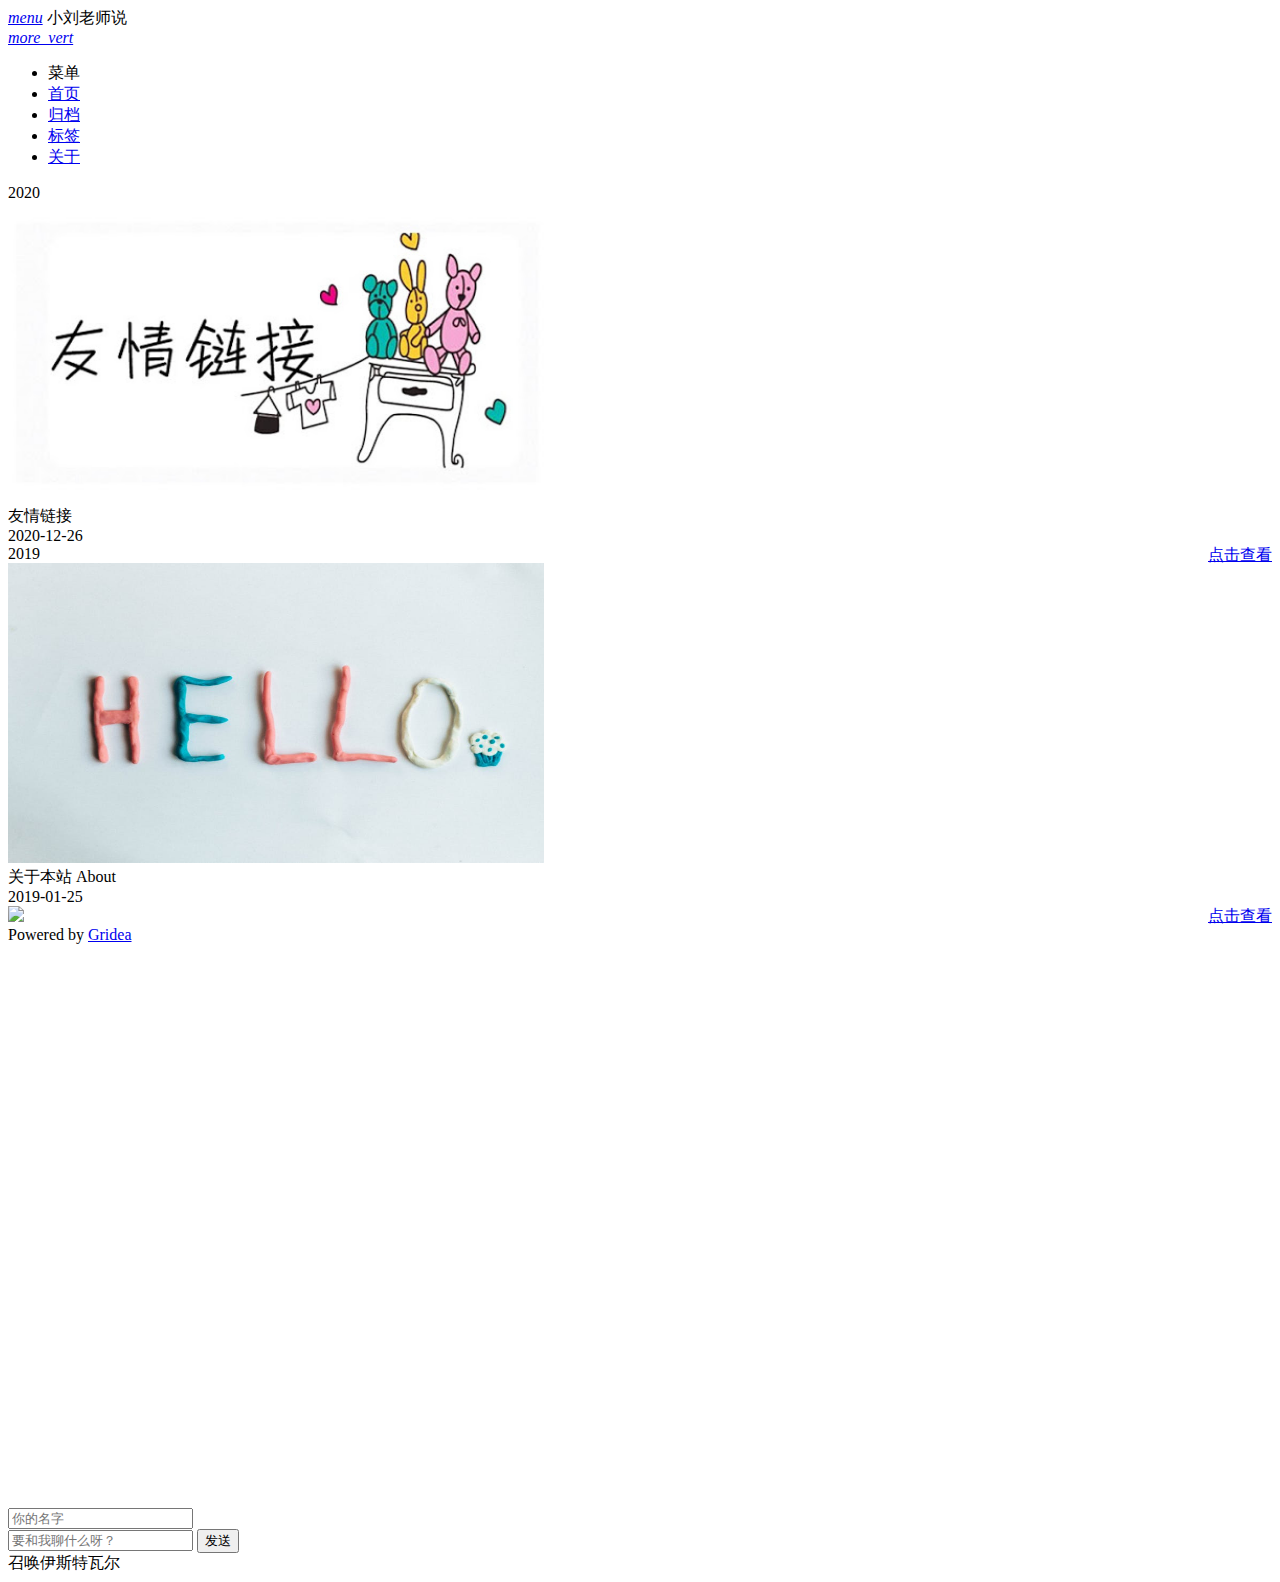
==== archives/index.html @ 003bf98e "update from gridea: 2020-12-26 18:10:35" ====
<!DOCTYPE html>
<html lang="en">
<head>
    <meta charset="UTF-8">
    <title>小刘老师说</title>
    <meta name="viewport" content="width=device-width, initial-scale=1.0,maximum-scale=1.0, user-scalable=no"/>
    <meta http-equiv="X-UA-Compatible" content="IE=edge,chrome=1"/>
    <meta name="renderer" content="webkit">
    <meta http-equiv="Cache-Control" content="no-siteapp"/>
    <link rel="stylesheet" href="/styles/main.css">
    <link rel="stylesheet" href="//cdnjs.loli.net/ajax/libs/mdui/0.4.3/css/mdui.min.css">
    <link rel="stylesheet" href="/media/live2d/css/live2d.css" />
    
</head>
<body class=" mdui-appbar-with-toolbar  mdui-theme-primary-pink mdui-theme-accent-pink">
<header class="mdui-toolbar mdui-color-pink mdui-appbar-fixed mdui-appbar-scroll-toolbar-hide" style="z-index: 1000">
    <a href="javascript:;" mdui-drawer="{target: '#left-drawer',overlay:true}" class="mdui-btn mdui-btn-icon"><i class="mdui-icon material-icons">menu</i></a>
    <span class="mdui-typo-title">小刘老师说</span>
    <div class="mdui-toolbar-spacer"></div>
<!--    <a href="javascript:history.go(0);" class="mdui-btn mdui-btn-icon"><i class="mdui-icon material-icons">search</i></a>-->
    <a href="javascript:;" class="mdui-btn mdui-btn-icon"><i class="mdui-icon material-icons">more_vert</i></a>
</header>

<div class="mdui-drawer mdui-color-white mdui-drawer-full-height mdui-drawer-close" id="left-drawer">
    <ul class="mdui-list">
        <li class="mdui-subheader">菜单</li>
        
        <li class="mdui-list-item mdui-ripple">
            <a href="/" class="mdui-list-item-content">首页</a>
        </li>
        
        <li class="mdui-list-item mdui-ripple">
            <a href="/archives" class="mdui-list-item-content">归档</a>
        </li>
        
        <li class="mdui-list-item mdui-ripple">
            <a href="/tags" class="mdui-list-item-content">标签</a>
        </li>
        
        <li class="mdui-list-item mdui-ripple">
            <a href="/post/about" class="mdui-list-item-content">关于</a>
        </li>
        
    </ul>
</div>

<div class="mdui-container">
    <div class="mdui-row">
        <div class="mdui-col-md-10 mdui-col-offset-md-1 ">
            
            
                <div class="mdui-typo-display-1 mdui-m-b-2 mdui-m-l-1">
                    <div class="mdui-row">
                        <div class="mdui-col-xs-12">2020</div>
                    </div>
                    <div class="mdui-row">
                        
                        
                            <div class="mdui-col-xs-6 mdui-p-a-1">
                                <div class="mdui-card">
                                    <div class="mdui-card-media">
                                        <img width=536px height=300px src=" https://liuzj288.github.io/post-images/links.jpg"/>
                                        <div class="mdui-card-primary">
                                            <div class="mdui-card-primary-title">友情链接</div>
                                            <div class="mdui-card-primary-subtitle">2020-12-26</div>
                                        </div>
                                    </div>
                                    <div class="mdui-card-actions" style="float:right;">
                                        <a href="https://liuzj288.github.io/post/links/" class="mdui-btn mdui-color-theme-accent mdui-ripple">点击查看</a>
                                    </div>
                                </div>
                            </div>
                        
                        
                        
                        
                    </div>
                </div>
            
                <div class="mdui-typo-display-1 mdui-m-b-2 mdui-m-l-1">
                    <div class="mdui-row">
                        <div class="mdui-col-xs-12">2019</div>
                    </div>
                    <div class="mdui-row">
                        
                        
                        
                        
                            <div class="mdui-col-xs-6 mdui-p-a-1">
                                <div class="mdui-card">
                                    <div class="mdui-card-media">
                                        <img width=536px height=300px src=" https://liuzj288.github.io/post-images/about.jpeg"/>
                                        <div class="mdui-card-primary">
                                            <div class="mdui-card-primary-title">关于本站 About</div>
                                            <div class="mdui-card-primary-subtitle">2019-01-25</div>
                                        </div>
                                    </div>
                                    <div class="mdui-card-actions" style="float:right;">
                                        <a href="https://liuzj288.github.io/post/about/" class="mdui-btn mdui-color-theme-accent mdui-ripple">点击查看</a>
                                    </div>
                                </div>
                            </div>
                        
                        
                    </div>
                </div>
            
        </div>
    </div>
    <div class="mdui-row">
        

    </div>
</div>
<footer class="mdui-container footer ">
    <div class="head_card-offset"></div>
    <div class="mdui-row mdui-row-gapless">
        <div class="k-container">
            <img width="100%" src="/media/img/skirt.png">
        </div>
    </div>

    <div class="site-info">
        Powered by <a href="https://github.com/getgridea/gridea" target="_blank">Gridea</a>
    </div>
</footer>
<div id="landlord" style="left:5px;bottom:0px;">
    <div class="message" style="opacity:0"></div>
    <canvas id="live2d" width="500" height="560" class="live2d"></canvas>
    <div class="live_talk_input_body">
        <div class="live_talk_input_name_body">
            <input name="name" type="text" class="live_talk_name white_input" id="AIuserName" autocomplete="off" placeholder="你的名字" />
        </div>
        <div class="live_talk_input_text_body">
            <input name="talk" type="text" class="live_talk_talk white_input" id="AIuserText" autocomplete="off" placeholder="要和我聊什么呀？"/>
            <button type="button" class="live_talk_send_btn" id="talk_send">发送</button>
        </div>
    </div>
    <input name="live_talk" id="live_talk" value="1" type="hidden" />
    <div class="live_ico_box">
        <div class="live_ico_item type_info" id="showInfoBtn"></div>
        <div class="live_ico_item type_talk" id="showTalkBtn"></div>
        <div class="live_ico_item type_music" id="musicButton"></div>
        <div class="live_ico_item type_youdu" id="youduButton"></div>
        <div class="live_ico_item type_quit" id="hideButton"></div>
        <input name="live_statu_val" id="live_statu_val" value="0" type="hidden" />
        <audio src="" style="display:none;" id="live2d_bgm" data-bgm="0" preload="none"></audio>
        <input name="live2dBGM" value="https://music.163.com/song/media/outer/url?id=2324505.mp3" type="hidden">
        <input name="live2dBGM" value="https://music.163.com/song/media/outer/url?id=2324505.mp3" type="hidden">
        <input id="duType" value="douqilai,l2d_caihong" type="hidden">
    </div>
</div>
<div id="open_live2d">召唤伊斯特瓦尔</div>
<script>
    var message_Path = '/media/live2d/';//资源目录，如果目录不对请更改
    var talkAPI = "";//如果有类似图灵机器人的聊天接口请填写接口路径
</script>
<!--<script src="/media/js/jquery-3.3.1.min.js"></script>-->
<script src="//apps.bdimg.com/libs/jquery/2.1.4/jquery.min.js"></script>
<script type="text/javascript" src="/media/live2d/js/live2d.js"></script>
<script type="text/javascript" src="/media/live2d/js/message.js"></script>

</body>
<script src="//cdnjs.loli.net/ajax/libs/mdui/0.4.3/js/mdui.min.js"></script>
</html>
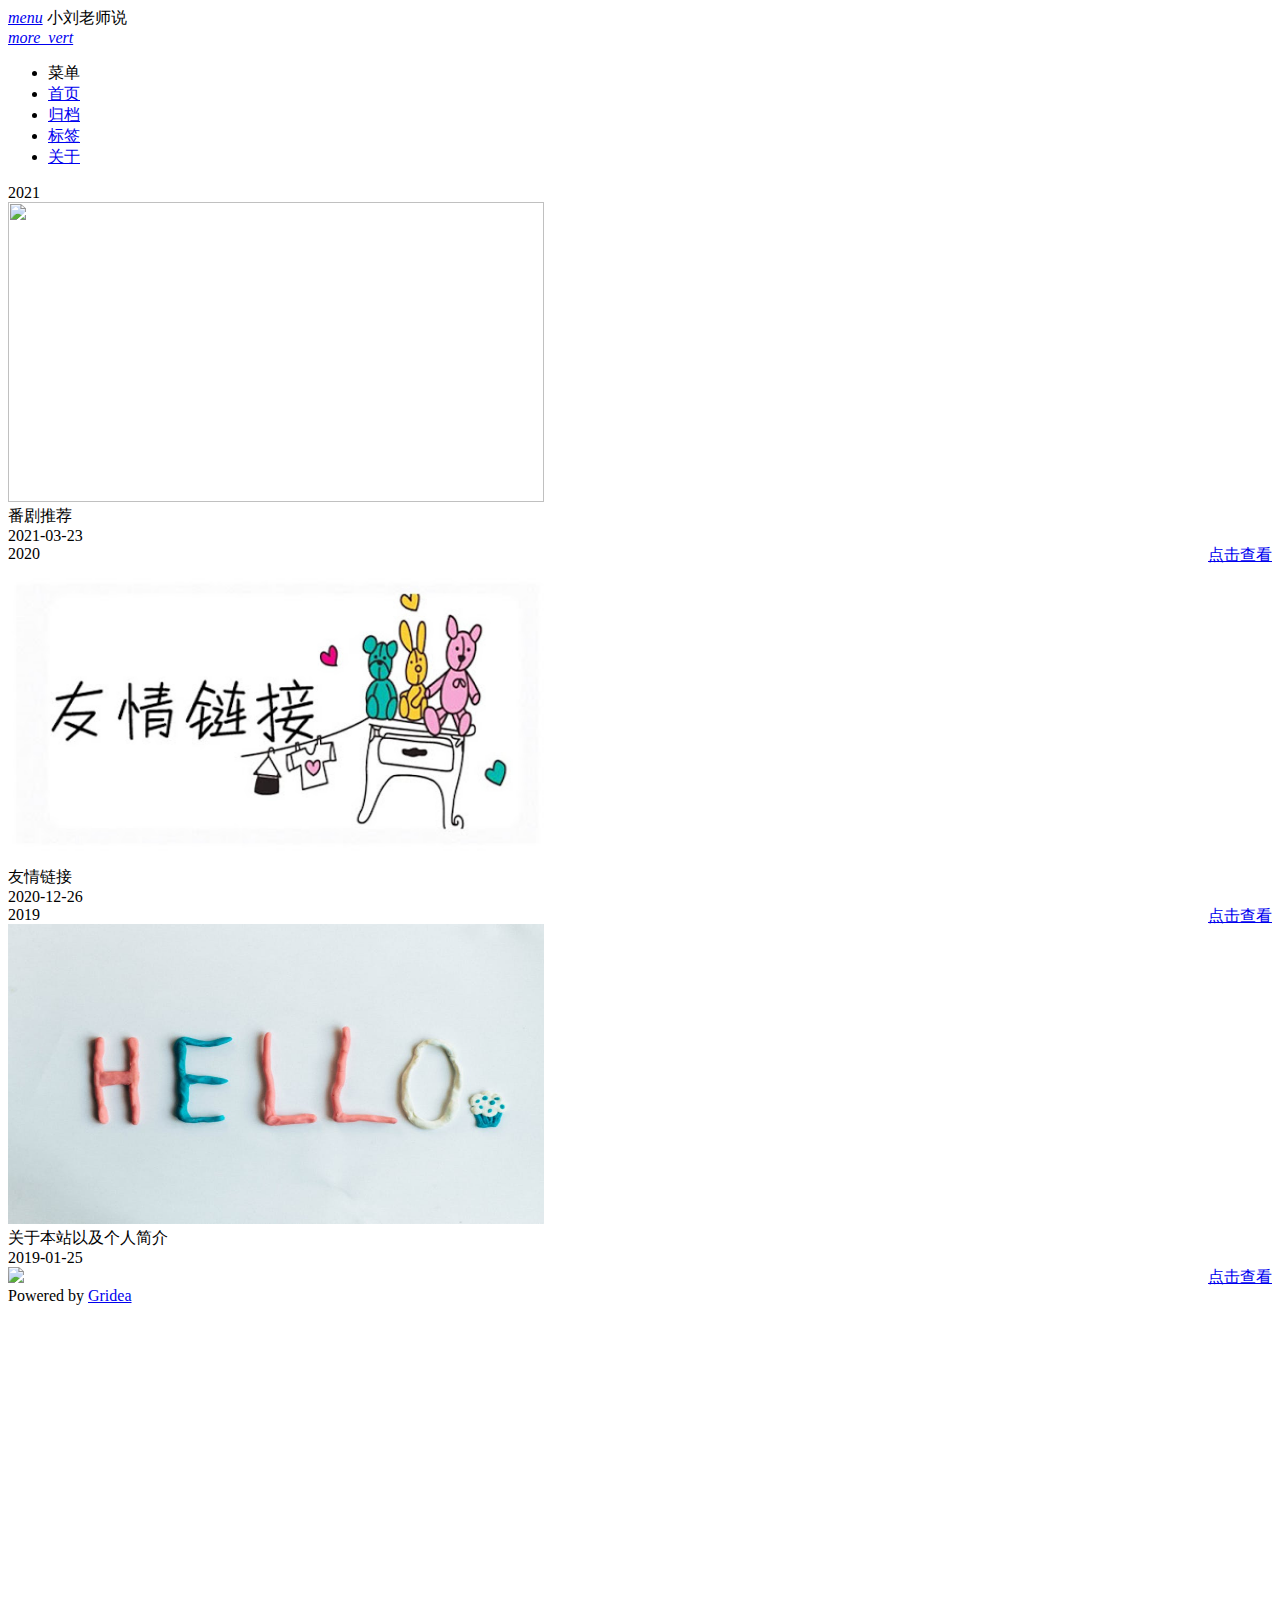
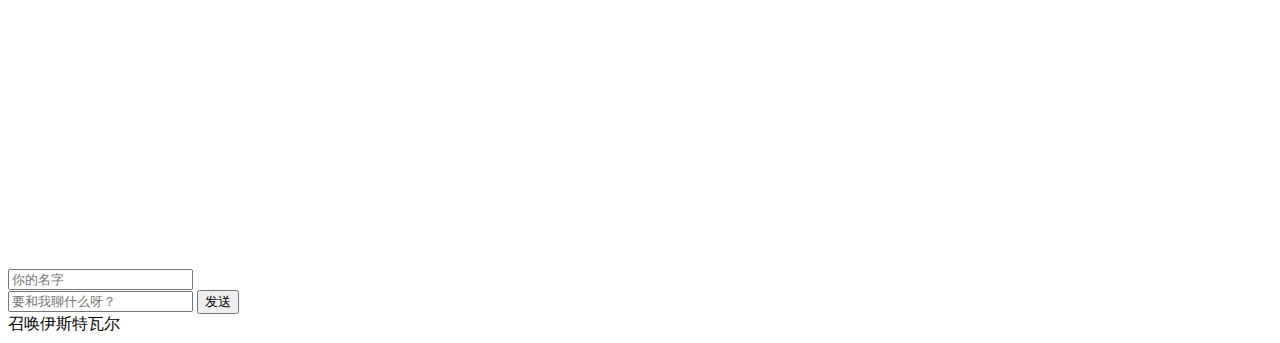
==== commit a04da772: "update from gridea: 2021-03-24 16:28:02" ====
--- a/archives/index.html
+++ b/archives/index.html
@@ -51,9 +51,41 @@
             
                 <div class="mdui-typo-display-1 mdui-m-b-2 mdui-m-l-1">
                     <div class="mdui-row">
+                        <div class="mdui-col-xs-12">2021</div>
+                    </div>
+                    <div class="mdui-row">
+                        
+                        
+                            <div class="mdui-col-xs-6 mdui-p-a-1">
+                                <div class="mdui-card">
+                                    <div class="mdui-card-media">
+                                        <img width=536px height=300px src=" https://liuzj288.github.io/post-images/guan-ying-tui-jian-ming-dan.png"/>
+                                        <div class="mdui-card-primary">
+                                            <div class="mdui-card-primary-title">番剧推荐</div>
+                                            <div class="mdui-card-primary-subtitle">2021-03-23</div>
+                                        </div>
+                                    </div>
+                                    <div class="mdui-card-actions" style="float:right;">
+                                        <a href="https://liuzj288.github.io/post/guan-ying-tui-jian-ming-dan/" class="mdui-btn mdui-color-theme-accent mdui-ripple">点击查看</a>
+                                    </div>
+                                </div>
+                            </div>
+                        
+                        
+                        
+                        
+                        
+                        
+                    </div>
+                </div>
+            
+                <div class="mdui-typo-display-1 mdui-m-b-2 mdui-m-l-1">
+                    <div class="mdui-row">
                         <div class="mdui-col-xs-12">2020</div>
                     </div>
                     <div class="mdui-row">
+                        
+                        
                         
                         
                             <div class="mdui-col-xs-6 mdui-p-a-1">
@@ -86,12 +118,14 @@
                         
                         
                         
+                        
+                        
                             <div class="mdui-col-xs-6 mdui-p-a-1">
                                 <div class="mdui-card">
                                     <div class="mdui-card-media">
                                         <img width=536px height=300px src=" https://liuzj288.github.io/post-images/about.jpeg"/>
                                         <div class="mdui-card-primary">
-                                            <div class="mdui-card-primary-title">关于本站 About</div>
+                                            <div class="mdui-card-primary-title">关于本站以及个人简介</div>
                                             <div class="mdui-card-primary-subtitle">2019-01-25</div>
                                         </div>
                                     </div>
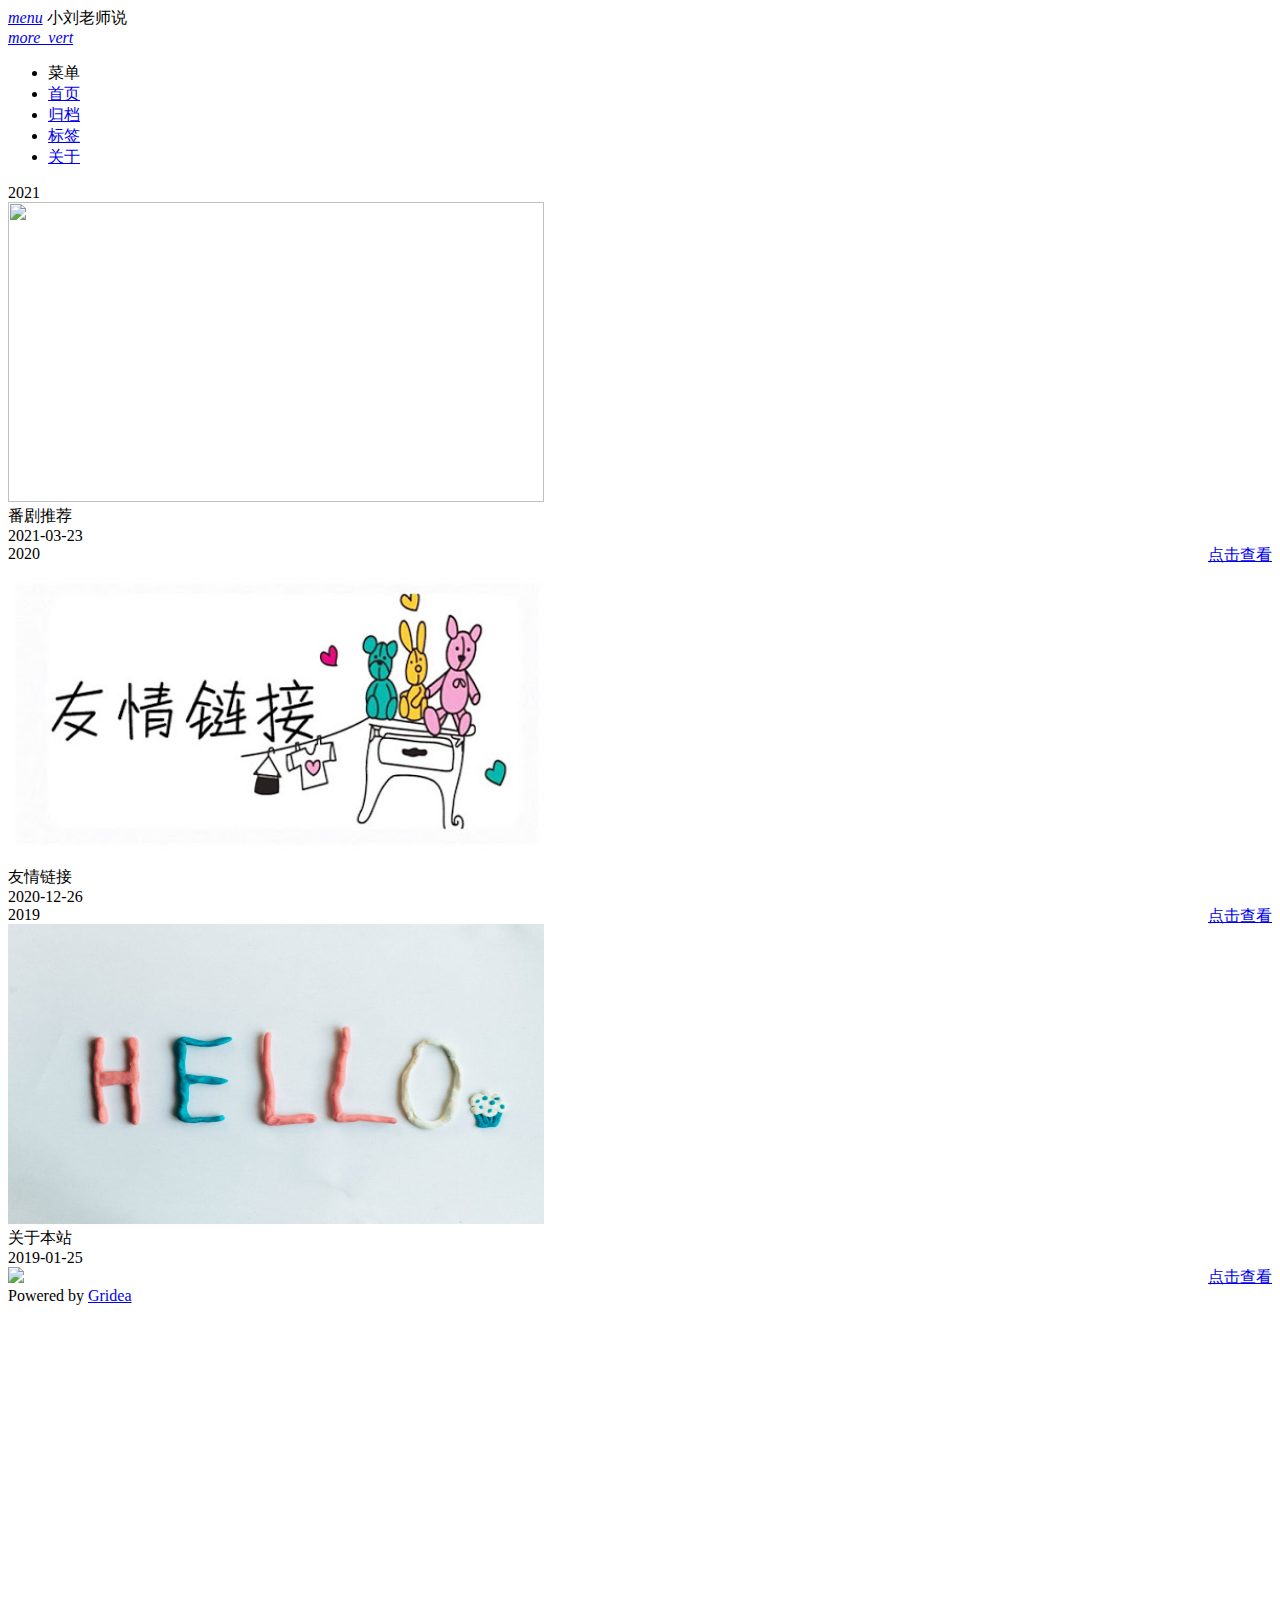
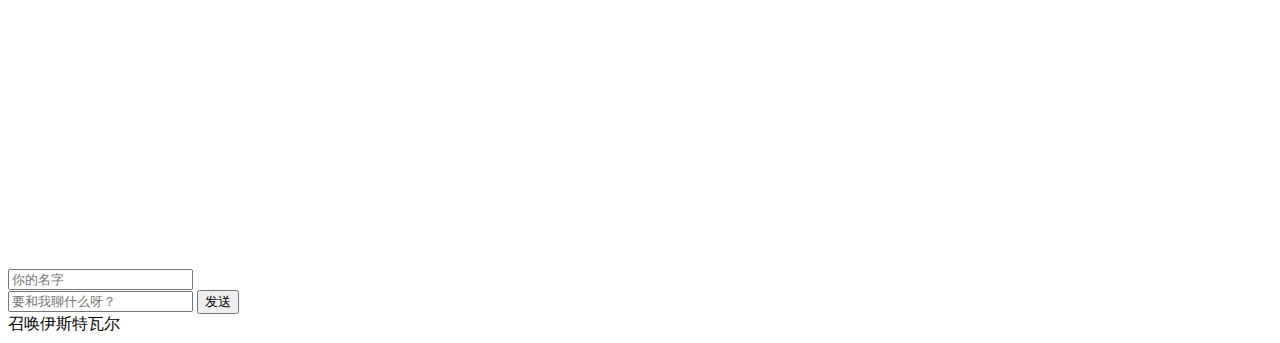
==== commit 7de7f695: "update from gridea: 2021-03-24 16:29:11" ====
--- a/archives/index.html
+++ b/archives/index.html
@@ -125,7 +125,7 @@
                                     <div class="mdui-card-media">
                                         <img width=536px height=300px src=" https://liuzj288.github.io/post-images/about.jpeg"/>
                                         <div class="mdui-card-primary">
-                                            <div class="mdui-card-primary-title">关于本站以及个人简介</div>
+                                            <div class="mdui-card-primary-title">关于本站</div>
                                             <div class="mdui-card-primary-subtitle">2019-01-25</div>
                                         </div>
                                     </div>
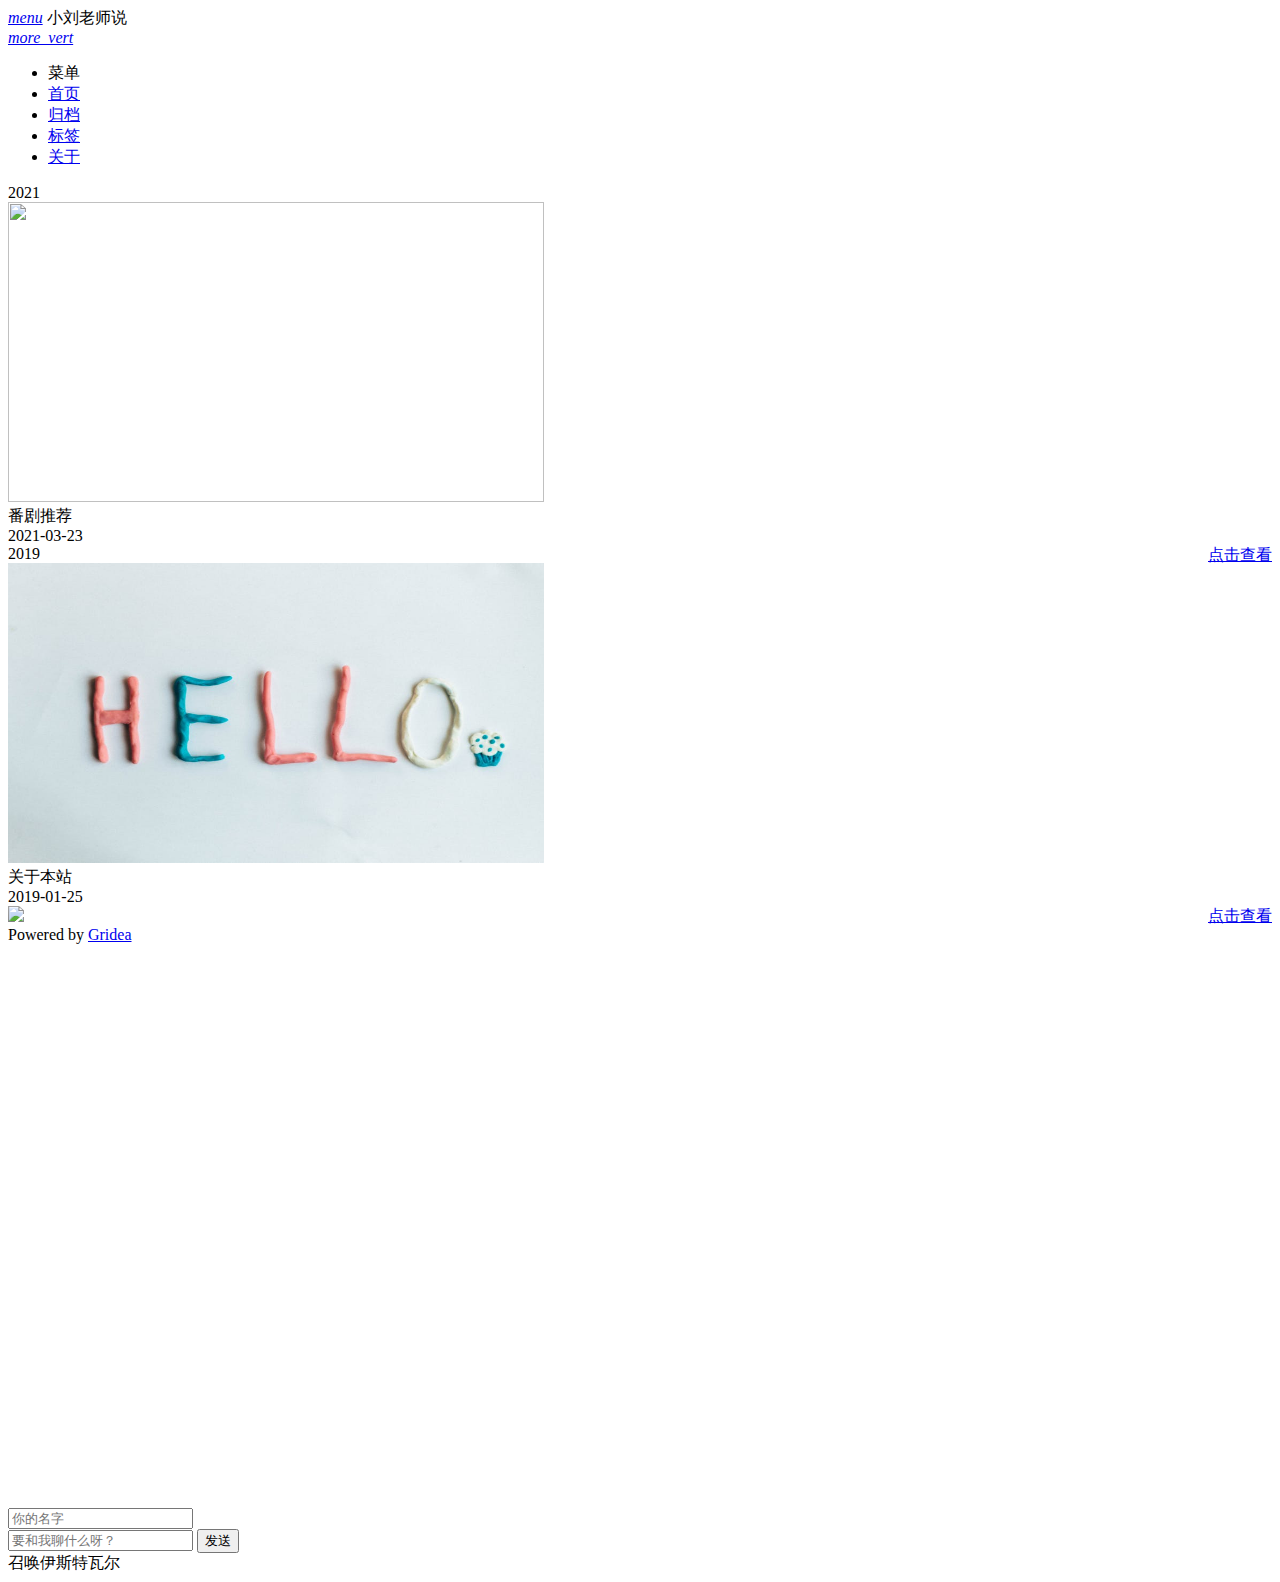
==== commit 9dd35263: "update from gridea: 2021-03-25 08:36:05" ====
--- a/archives/index.html
+++ b/archives/index.html
@@ -59,7 +59,7 @@
                             <div class="mdui-col-xs-6 mdui-p-a-1">
                                 <div class="mdui-card">
                                     <div class="mdui-card-media">
-                                        <img width=536px height=300px src=" https://liuzj288.github.io/post-images/guan-ying-tui-jian-ming-dan.png"/>
+                                        <img width=536px height=300px src=" http://i0.hdslb.com/bfs/archive/c2a01a5aa44c31396a160b2eb57ef788f88d4e12.jpg"/>
                                         <div class="mdui-card-primary">
                                             <div class="mdui-card-primary-title">番剧推荐</div>
                                             <div class="mdui-card-primary-subtitle">2021-03-23</div>
@@ -67,38 +67,6 @@
                                     </div>
                                     <div class="mdui-card-actions" style="float:right;">
                                         <a href="https://liuzj288.github.io/post/guan-ying-tui-jian-ming-dan/" class="mdui-btn mdui-color-theme-accent mdui-ripple">点击查看</a>
-                                    </div>
-                                </div>
-                            </div>
-                        
-                        
-                        
-                        
-                        
-                        
-                    </div>
-                </div>
-            
-                <div class="mdui-typo-display-1 mdui-m-b-2 mdui-m-l-1">
-                    <div class="mdui-row">
-                        <div class="mdui-col-xs-12">2020</div>
-                    </div>
-                    <div class="mdui-row">
-                        
-                        
-                        
-                        
-                            <div class="mdui-col-xs-6 mdui-p-a-1">
-                                <div class="mdui-card">
-                                    <div class="mdui-card-media">
-                                        <img width=536px height=300px src=" https://liuzj288.github.io/post-images/links.jpg"/>
-                                        <div class="mdui-card-primary">
-                                            <div class="mdui-card-primary-title">友情链接</div>
-                                            <div class="mdui-card-primary-subtitle">2020-12-26</div>
-                                        </div>
-                                    </div>
-                                    <div class="mdui-card-actions" style="float:right;">
-                                        <a href="https://liuzj288.github.io/post/links/" class="mdui-btn mdui-color-theme-accent mdui-ripple">点击查看</a>
                                     </div>
                                 </div>
                             </div>
@@ -114,8 +82,6 @@
                         <div class="mdui-col-xs-12">2019</div>
                     </div>
                     <div class="mdui-row">
-                        
-                        
                         
                         
                         
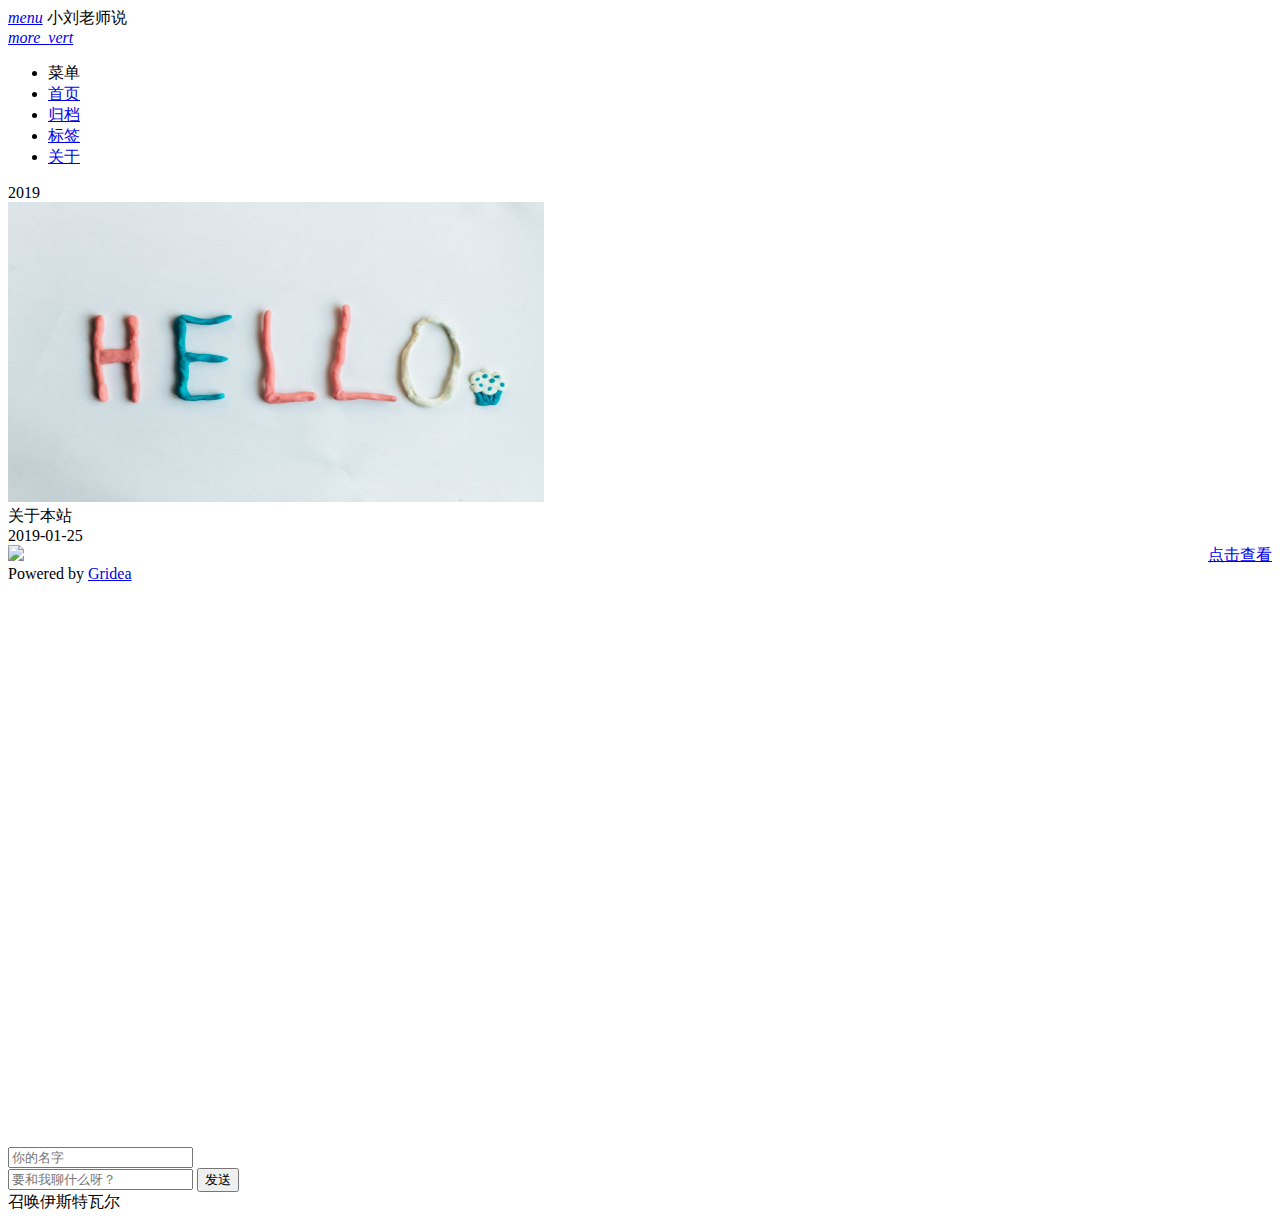
==== commit 88e74fa6: "update from gridea: 2021-03-25 09:27:20" ====
--- a/archives/index.html
+++ b/archives/index.html
@@ -51,39 +51,9 @@
             
                 <div class="mdui-typo-display-1 mdui-m-b-2 mdui-m-l-1">
                     <div class="mdui-row">
-                        <div class="mdui-col-xs-12">2021</div>
-                    </div>
-                    <div class="mdui-row">
-                        
-                        
-                            <div class="mdui-col-xs-6 mdui-p-a-1">
-                                <div class="mdui-card">
-                                    <div class="mdui-card-media">
-                                        <img width=536px height=300px src=" http://i0.hdslb.com/bfs/archive/c2a01a5aa44c31396a160b2eb57ef788f88d4e12.jpg"/>
-                                        <div class="mdui-card-primary">
-                                            <div class="mdui-card-primary-title">番剧推荐</div>
-                                            <div class="mdui-card-primary-subtitle">2021-03-23</div>
-                                        </div>
-                                    </div>
-                                    <div class="mdui-card-actions" style="float:right;">
-                                        <a href="https://liuzj288.github.io/post/guan-ying-tui-jian-ming-dan/" class="mdui-btn mdui-color-theme-accent mdui-ripple">点击查看</a>
-                                    </div>
-                                </div>
-                            </div>
-                        
-                        
-                        
-                        
-                    </div>
-                </div>
-            
-                <div class="mdui-typo-display-1 mdui-m-b-2 mdui-m-l-1">
-                    <div class="mdui-row">
                         <div class="mdui-col-xs-12">2019</div>
                     </div>
                     <div class="mdui-row">
-                        
-                        
                         
                         
                             <div class="mdui-col-xs-6 mdui-p-a-1">
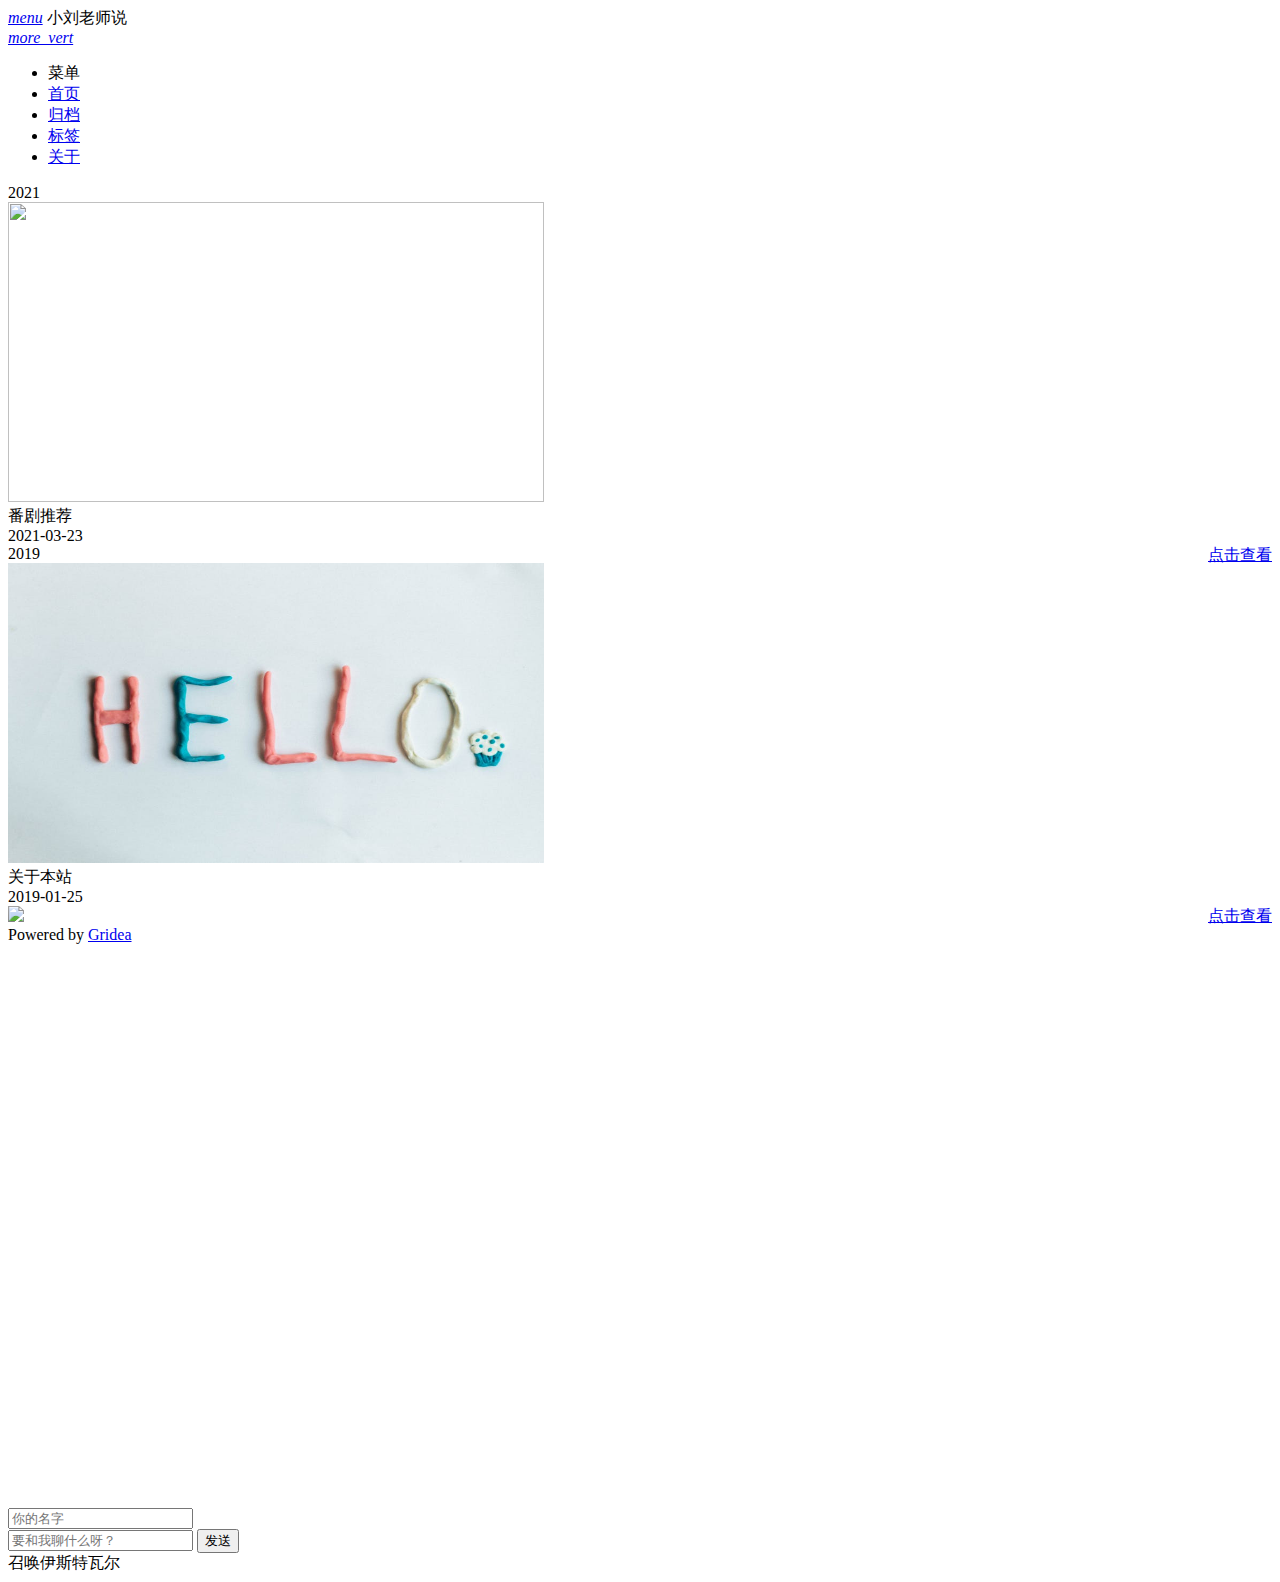
==== commit 3d2fdc32: "update from gridea: 2021-03-25 09:31:30" ====
--- a/archives/index.html
+++ b/archives/index.html
@@ -51,9 +51,39 @@
             
                 <div class="mdui-typo-display-1 mdui-m-b-2 mdui-m-l-1">
                     <div class="mdui-row">
+                        <div class="mdui-col-xs-12">2021</div>
+                    </div>
+                    <div class="mdui-row">
+                        
+                        
+                            <div class="mdui-col-xs-6 mdui-p-a-1">
+                                <div class="mdui-card">
+                                    <div class="mdui-card-media">
+                                        <img width=536px height=300px src=" http://i0.hdslb.com/bfs/archive/c2a01a5aa44c31396a160b2eb57ef788f88d4e12.jpg"/>
+                                        <div class="mdui-card-primary">
+                                            <div class="mdui-card-primary-title">番剧推荐</div>
+                                            <div class="mdui-card-primary-subtitle">2021-03-23</div>
+                                        </div>
+                                    </div>
+                                    <div class="mdui-card-actions" style="float:right;">
+                                        <a href="https://liuzj288.github.io/post/annie/" class="mdui-btn mdui-color-theme-accent mdui-ripple">点击查看</a>
+                                    </div>
+                                </div>
+                            </div>
+                        
+                        
+                        
+                        
+                    </div>
+                </div>
+            
+                <div class="mdui-typo-display-1 mdui-m-b-2 mdui-m-l-1">
+                    <div class="mdui-row">
                         <div class="mdui-col-xs-12">2019</div>
                     </div>
                     <div class="mdui-row">
+                        
+                        
                         
                         
                             <div class="mdui-col-xs-6 mdui-p-a-1">
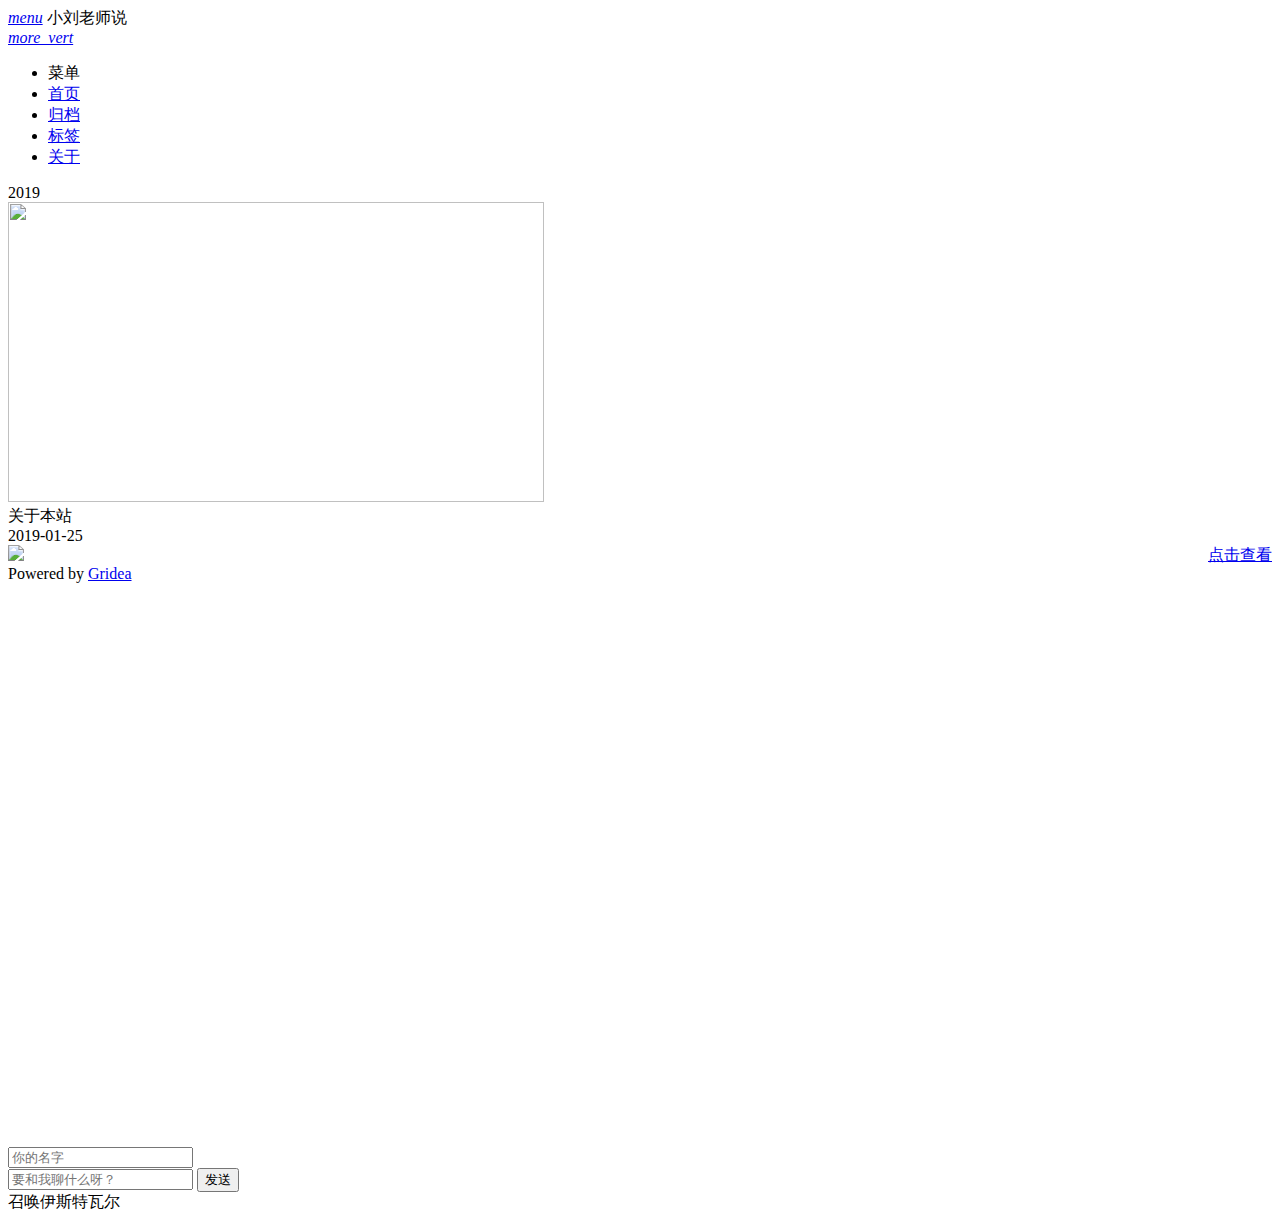
==== commit 605b4661: "update from gridea: 2021-03-25 09:45:14" ====
--- a/archives/index.html
+++ b/archives/index.html
@@ -51,7 +51,7 @@
             
                 <div class="mdui-typo-display-1 mdui-m-b-2 mdui-m-l-1">
                     <div class="mdui-row">
-                        <div class="mdui-col-xs-12">2021</div>
+                        <div class="mdui-col-xs-12">2019</div>
                     </div>
                     <div class="mdui-row">
                         
@@ -59,37 +59,7 @@
                             <div class="mdui-col-xs-6 mdui-p-a-1">
                                 <div class="mdui-card">
                                     <div class="mdui-card-media">
-                                        <img width=536px height=300px src=" http://i0.hdslb.com/bfs/archive/c2a01a5aa44c31396a160b2eb57ef788f88d4e12.jpg"/>
-                                        <div class="mdui-card-primary">
-                                            <div class="mdui-card-primary-title">番剧推荐</div>
-                                            <div class="mdui-card-primary-subtitle">2021-03-23</div>
-                                        </div>
-                                    </div>
-                                    <div class="mdui-card-actions" style="float:right;">
-                                        <a href="https://liuzj288.github.io/post/annie/" class="mdui-btn mdui-color-theme-accent mdui-ripple">点击查看</a>
-                                    </div>
-                                </div>
-                            </div>
-                        
-                        
-                        
-                        
-                    </div>
-                </div>
-            
-                <div class="mdui-typo-display-1 mdui-m-b-2 mdui-m-l-1">
-                    <div class="mdui-row">
-                        <div class="mdui-col-xs-12">2019</div>
-                    </div>
-                    <div class="mdui-row">
-                        
-                        
-                        
-                        
-                            <div class="mdui-col-xs-6 mdui-p-a-1">
-                                <div class="mdui-card">
-                                    <div class="mdui-card-media">
-                                        <img width=536px height=300px src=" https://liuzj288.github.io/post-images/about.jpeg"/>
+                                        <img width=536px height=300px src="/media/img/bai.jpg"/>
                                         <div class="mdui-card-primary">
                                             <div class="mdui-card-primary-title">关于本站</div>
                                             <div class="mdui-card-primary-subtitle">2019-01-25</div>
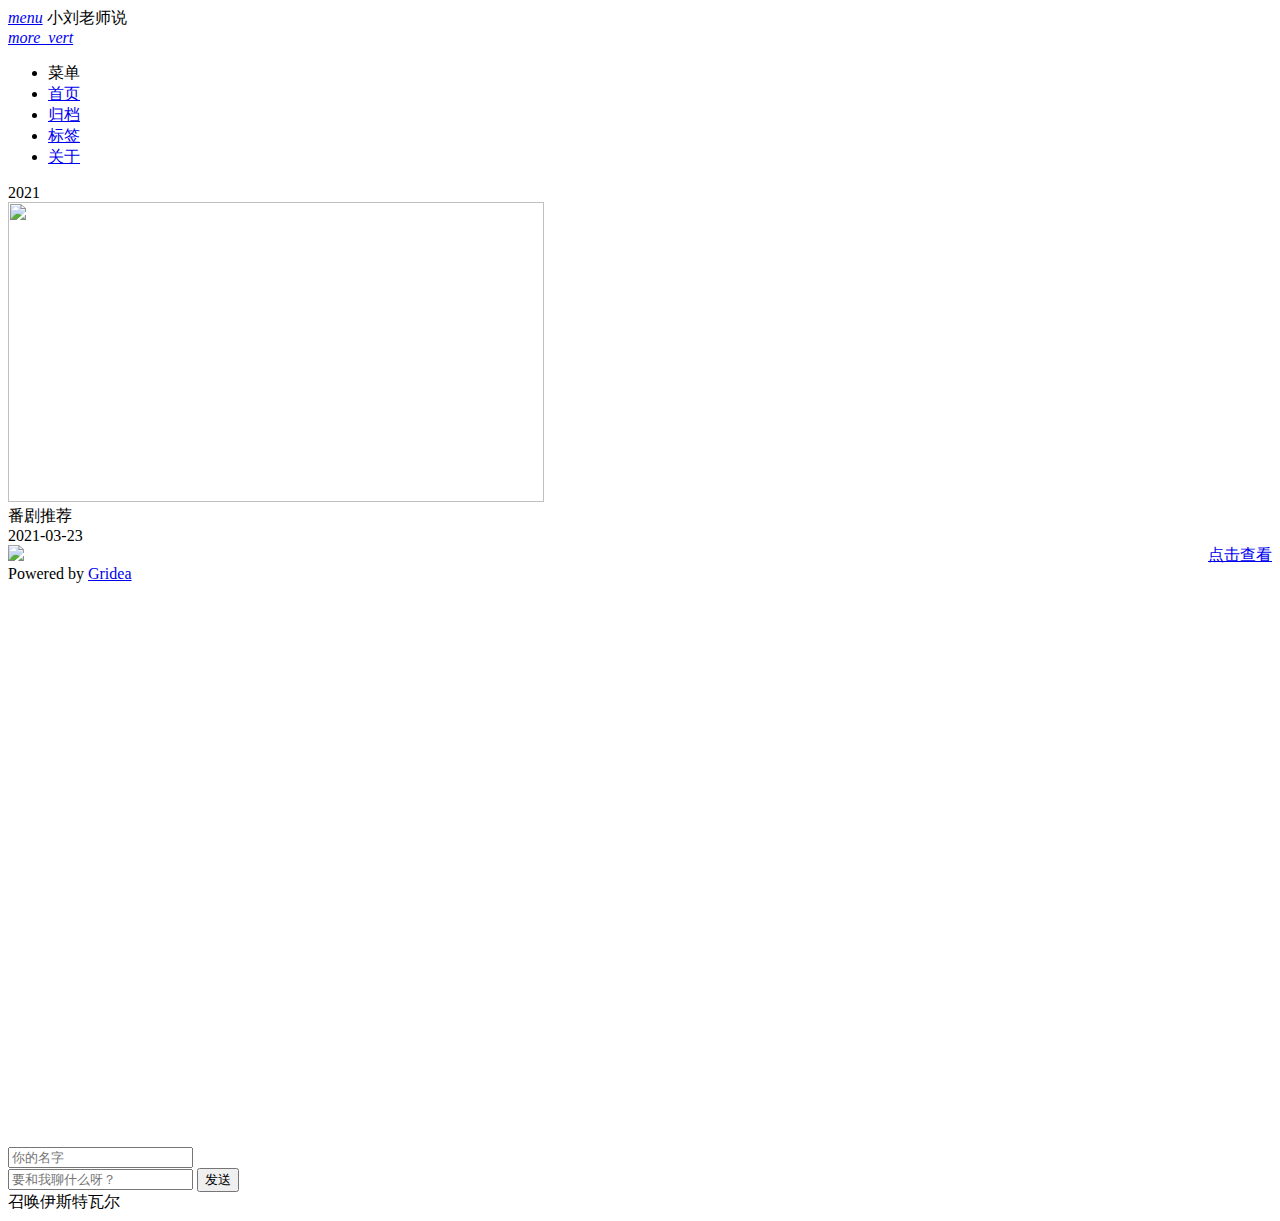
==== commit 2c9d26a8: "update from gridea: 2021-03-25 15:50:59" ====
--- a/archives/index.html
+++ b/archives/index.html
@@ -51,7 +51,7 @@
             
                 <div class="mdui-typo-display-1 mdui-m-b-2 mdui-m-l-1">
                     <div class="mdui-row">
-                        <div class="mdui-col-xs-12">2019</div>
+                        <div class="mdui-col-xs-12">2021</div>
                     </div>
                     <div class="mdui-row">
                         
@@ -61,12 +61,12 @@
                                     <div class="mdui-card-media">
                                         <img width=536px height=300px src="/media/img/bai.jpg"/>
                                         <div class="mdui-card-primary">
-                                            <div class="mdui-card-primary-title">关于本站</div>
-                                            <div class="mdui-card-primary-subtitle">2019-01-25</div>
+                                            <div class="mdui-card-primary-title">番剧推荐</div>
+                                            <div class="mdui-card-primary-subtitle">2021-03-23</div>
                                         </div>
                                     </div>
                                     <div class="mdui-card-actions" style="float:right;">
-                                        <a href="https://liuzj288.github.io/post/about/" class="mdui-btn mdui-color-theme-accent mdui-ripple">点击查看</a>
+                                        <a href="https://liuzj288.github.io/post/annie/" class="mdui-btn mdui-color-theme-accent mdui-ripple">点击查看</a>
                                     </div>
                                 </div>
                             </div>
